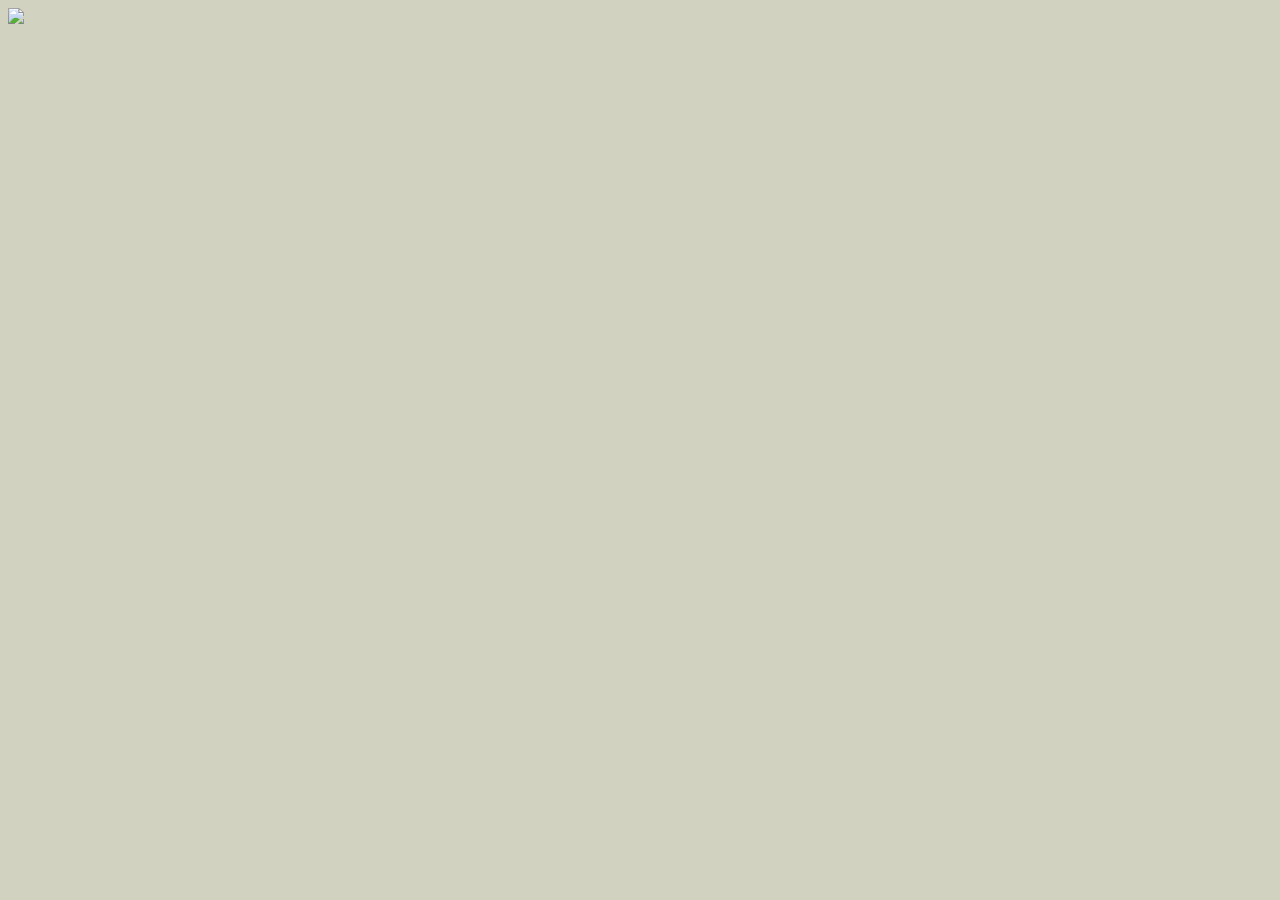
==== index.html @ ae4385f4 "Iniciando criação do projeto" ====
<!DOCTYPE html>
<html>
    <head>
        <title>Anna Bella Oficial</title>
        <meta charset="utf8">

        <link rel="stylesheet" type="text/css"     
        href="estilo.css">

    </head>

    <body>

        <div id="principal">
            
            <img src="imagens/capa.png">

        </div>


    </body>


</html>
---- estilo.css ----
body{
    background: #d2d2c1 url("imagens/fundo.png");
    font: 16px Arial, Helvetica, sans-serif;
}

#principal {
    width: 900px;
}
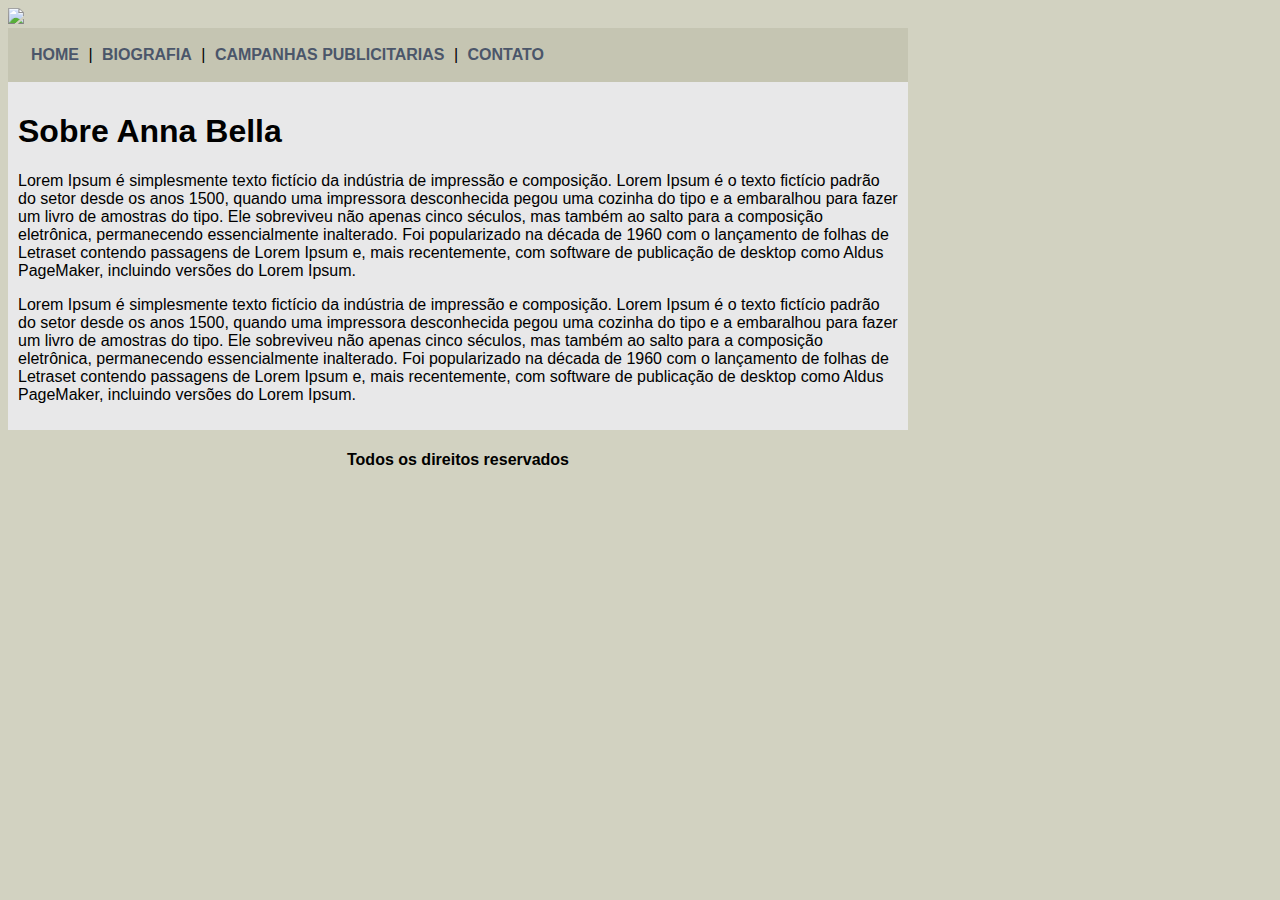
==== commit ee22e33c: "Finalizando a página principal" ====
--- a/index.html
+++ b/index.html
@@ -15,6 +15,60 @@
             
             <img src="imagens/capa.png">
 
+            <div id="menu">
+                <a href="index.html">HOME</a> |
+                <a href="biografia.html">BIOGRAFIA</a> |
+                <a href="campanhas-publicitarias.html">CAMPANHAS PUBLICITARIAS</a> |
+                <a href="contato.html">CONTATO</a> 
+
+            </div>
+
+            <div id="conteudo"><!-- inicio conteudo-->
+
+            <h1>Sobre Anna Bella</h1>
+            <p>
+                Lorem Ipsum é simplesmente texto fictício da 
+                indústria de impressão e composição. Lorem Ipsum
+                é o texto fictício padrão do setor desde os anos 
+                1500, quando uma impressora desconhecida pegou 
+                uma cozinha do tipo e a embaralhou para fazer 
+                um livro de amostras do tipo. Ele sobreviveu 
+                não apenas cinco séculos, mas também ao salto
+                para a composição eletrônica, permanecendo 
+                essencialmente inalterado. Foi popularizado
+                na década de 1960 com o lançamento de folhas 
+                de Letraset contendo passagens de Lorem Ipsum 
+                e, mais recentemente, com software de publicação
+                de desktop como Aldus PageMaker, incluindo 
+                versões do Lorem Ipsum.
+
+
+            </p>
+
+            <p>
+                Lorem Ipsum é simplesmente texto fictício da 
+                indústria de impressão e composição. Lorem Ipsum
+                é o texto fictício padrão do setor desde os anos 
+                1500, quando uma impressora desconhecida pegou 
+                uma cozinha do tipo e a embaralhou para fazer 
+                um livro de amostras do tipo. Ele sobreviveu 
+                não apenas cinco séculos, mas também ao salto
+                para a composição eletrônica, permanecendo 
+                essencialmente inalterado. Foi popularizado
+                na década de 1960 com o lançamento de folhas 
+                de Letraset contendo passagens de Lorem Ipsum 
+                e, mais recentemente, com software de publicação
+                de desktop como Aldus PageMaker, incluindo 
+                versões do Lorem Ipsum.
+            </p>
+
+            </div><!-- fim do conteudo-->
+
+            <div id="rodape">
+                <h4 class="centralizar">Todos os direitos reservados</h4>
+
+            </div>
+
         </div>
 
 
--- a/estilo.css
+++ b/estilo.css
@@ -7,3 +7,24 @@
     width: 900px;
 }
 
+#menu{
+    background: #c5c5b2;
+    padding: 18px;
+}
+
+#conteudo {
+    background: #e8e8e9;
+    padding: 10px;
+}
+
+a {
+    color: #4b566a;
+    text-decoration: none;
+    font-weight: bold;
+    padding: 5px;
+
+}
+
+.centralizar {
+    text-align: center;
+}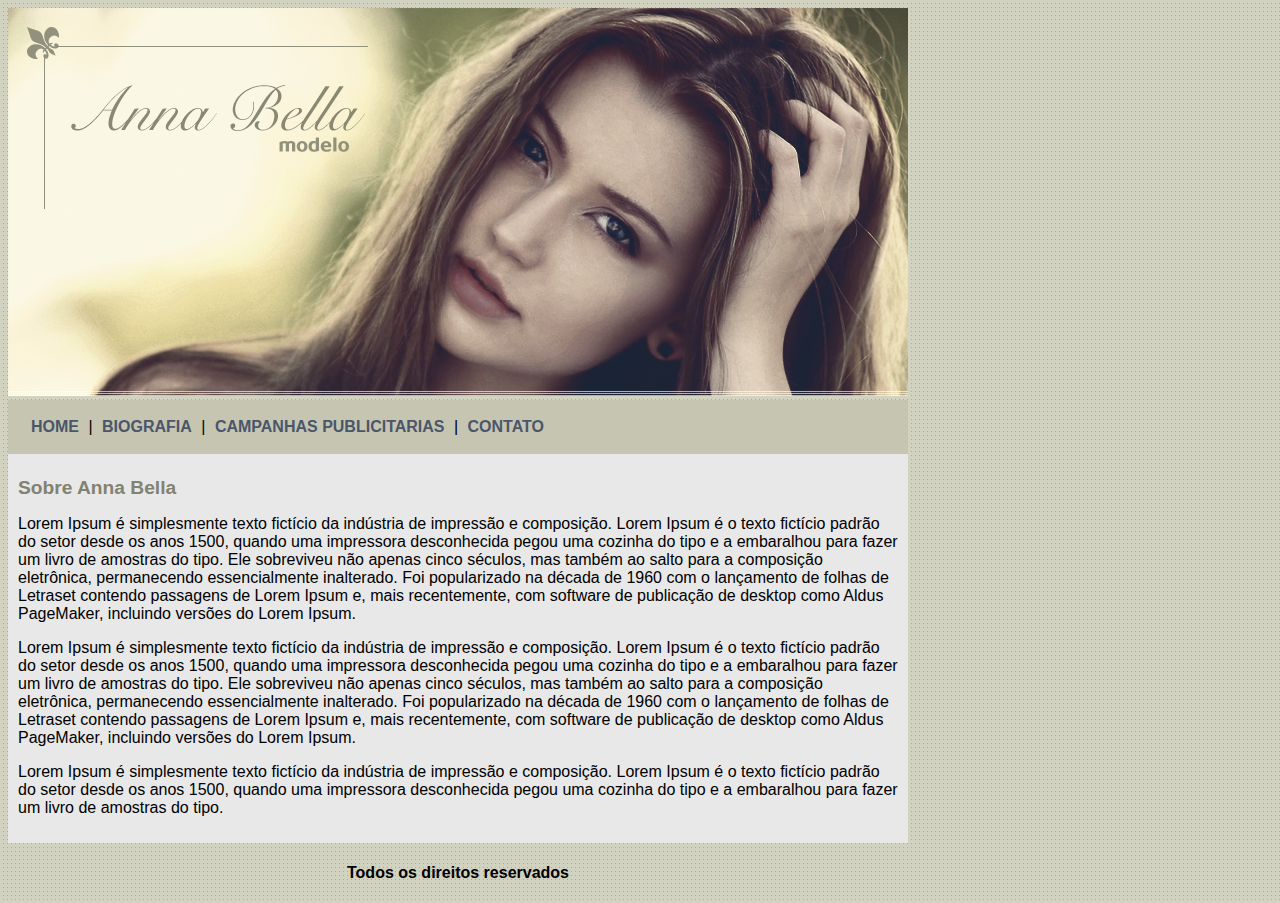
==== commit feb5d88f: "Inserindo mais um paragrafo" ====
--- a/index.html
+++ b/index.html
@@ -2,7 +2,7 @@
 <html>
     <head>
         <title>Anna Bella Oficial</title>
-        <meta charset="utf8">
+        <meta charset="utf-8">
 
         <link rel="stylesheet" type="text/css"     
         href="estilo.css">
@@ -18,7 +18,7 @@
             <div id="menu">
                 <a href="index.html">HOME</a> |
                 <a href="biografia.html">BIOGRAFIA</a> |
-                <a href="campanhas-publicitarias.html">CAMPANHAS PUBLICITARIAS</a> |
+                <a href="campanhas_publicitarias.html">CAMPANHAS PUBLICITARIAS</a> |
                 <a href="contato.html">CONTATO</a> 
 
             </div>
@@ -62,6 +62,15 @@
                 versões do Lorem Ipsum.
             </p>
 
+            <p>
+                Lorem Ipsum é simplesmente texto fictício da 
+                indústria de impressão e composição. Lorem Ipsum
+                é o texto fictício padrão do setor desde os anos 
+                1500, quando uma impressora desconhecida pegou 
+                uma cozinha do tipo e a embaralhou para fazer 
+                um livro de amostras do tipo.
+            </p>
+
             </div><!-- fim do conteudo-->
 
             <div id="rodape">
--- a/estilo.css
+++ b/estilo.css
@@ -1,5 +1,5 @@
 body{
-    background: #d2d2c1 url("imagens/fundo.png");
+    background: #d2d2c1 url('imagens/fundo.png');
     font: 16px Arial, Helvetica, sans-serif;
 }
 
@@ -24,7 +24,15 @@
     padding: 5px;
 
 }
-
 .centralizar {
     text-align: center;
+}
+
+.img-campanha {
+    border: 10px solid #c3c3ae;
+}
+
+h1 {
+    color: #828271;
+    font-size: 1.2em;
 }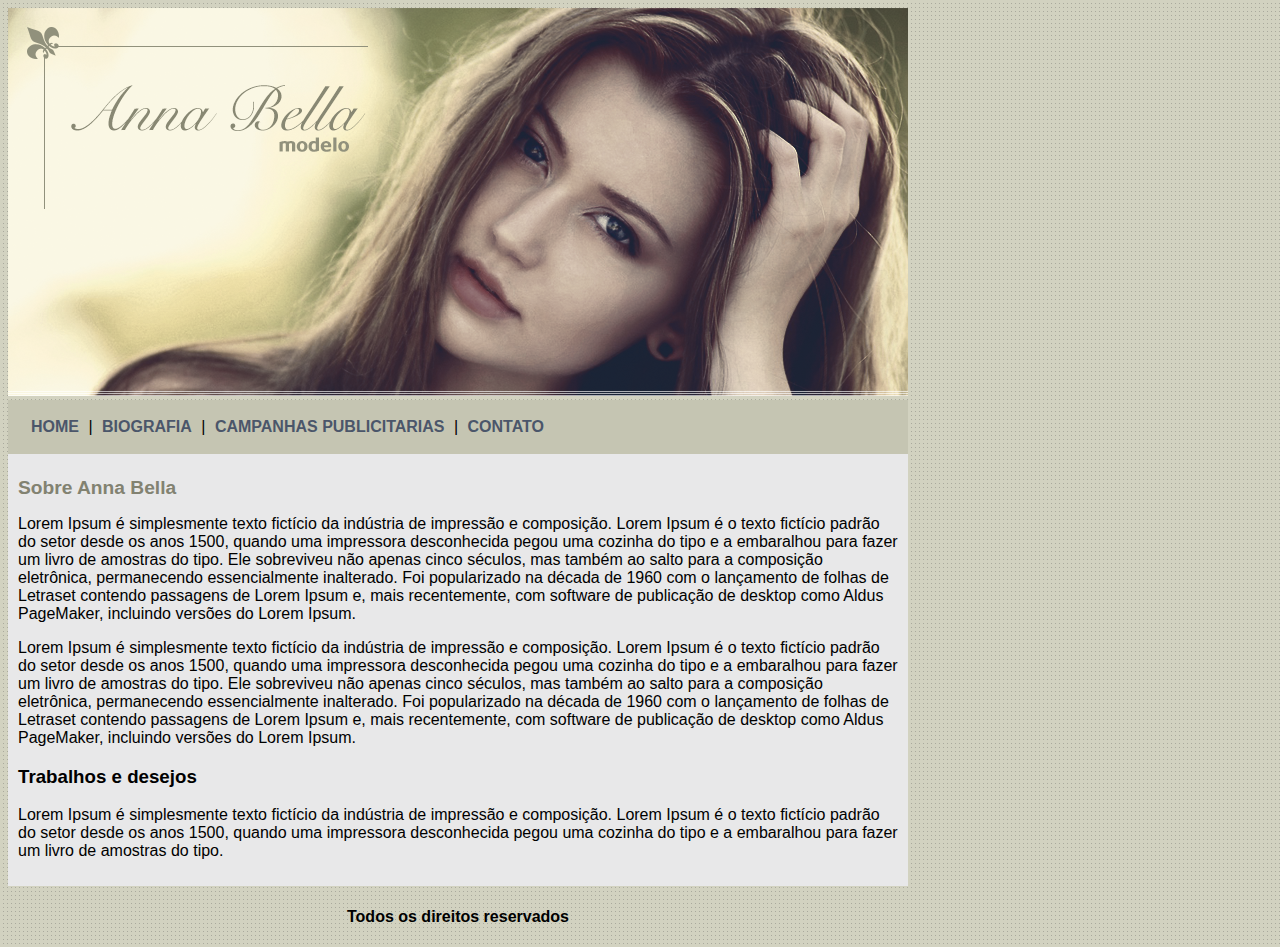
==== commit 645e1d52: "Inserindo um titulo no texto 3" ====
--- a/index.html
+++ b/index.html
@@ -62,6 +62,8 @@
                 versões do Lorem Ipsum.
             </p>
 
+            <h3>Trabalhos e desejos</h3>
+
             <p>
                 Lorem Ipsum é simplesmente texto fictício da 
                 indústria de impressão e composição. Lorem Ipsum
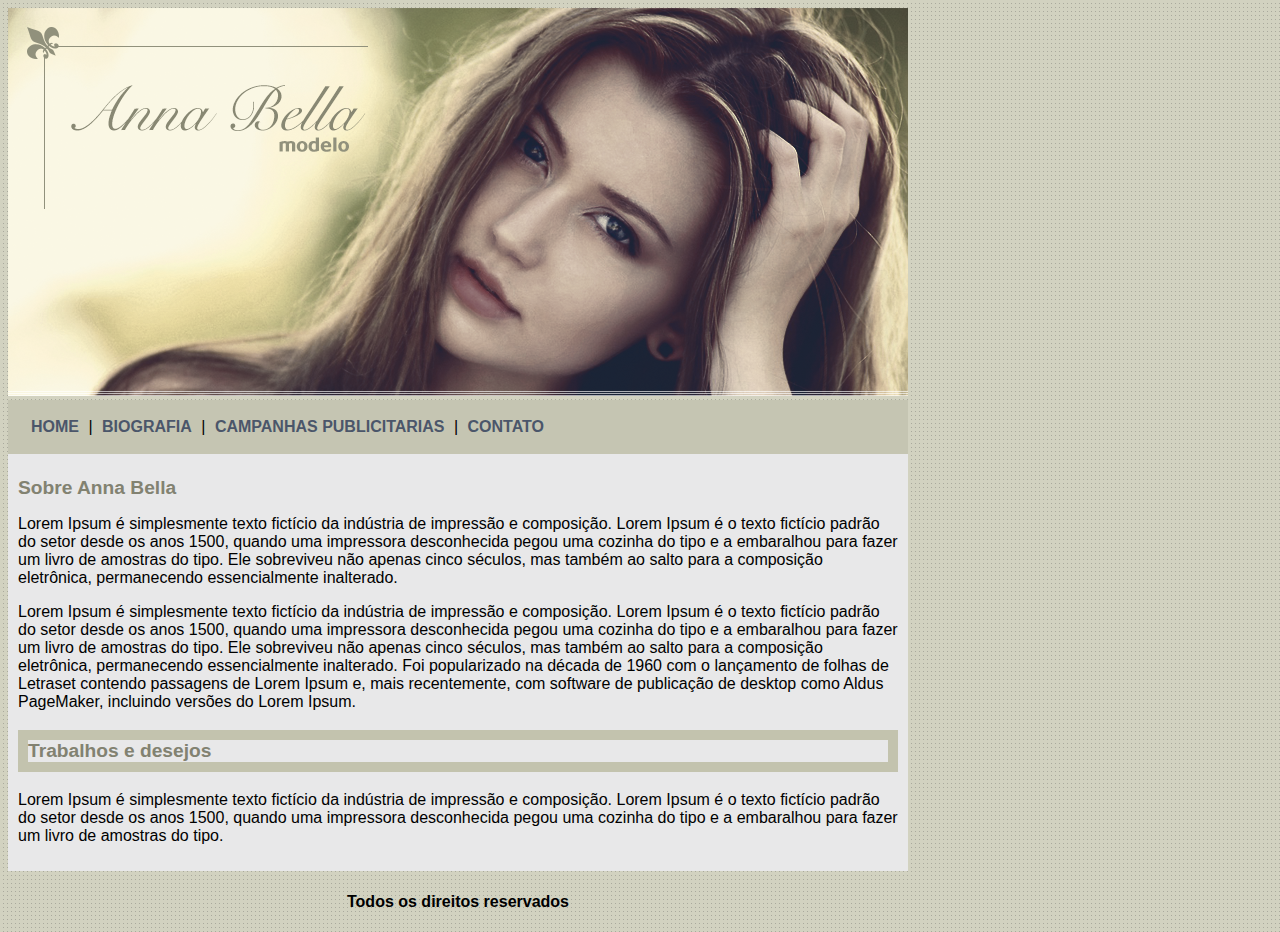
==== commit 1ff15545: "Atualizando texto" ====
--- a/index.html
+++ b/index.html
@@ -35,12 +35,7 @@
                 um livro de amostras do tipo. Ele sobreviveu 
                 não apenas cinco séculos, mas também ao salto
                 para a composição eletrônica, permanecendo 
-                essencialmente inalterado. Foi popularizado
-                na década de 1960 com o lançamento de folhas 
-                de Letraset contendo passagens de Lorem Ipsum 
-                e, mais recentemente, com software de publicação
-                de desktop como Aldus PageMaker, incluindo 
-                versões do Lorem Ipsum.
+                essencialmente inalterado. 
 
 
             </p>
--- a/estilo.css
+++ b/estilo.css
@@ -35,4 +35,11 @@
 h1 {
     color: #828271;
     font-size: 1.2em;
+}
+
+h3 {
+    color: #828271;
+    font-size: 1.2em;
+    border: 10px solid #c3c3ae;
+    
 }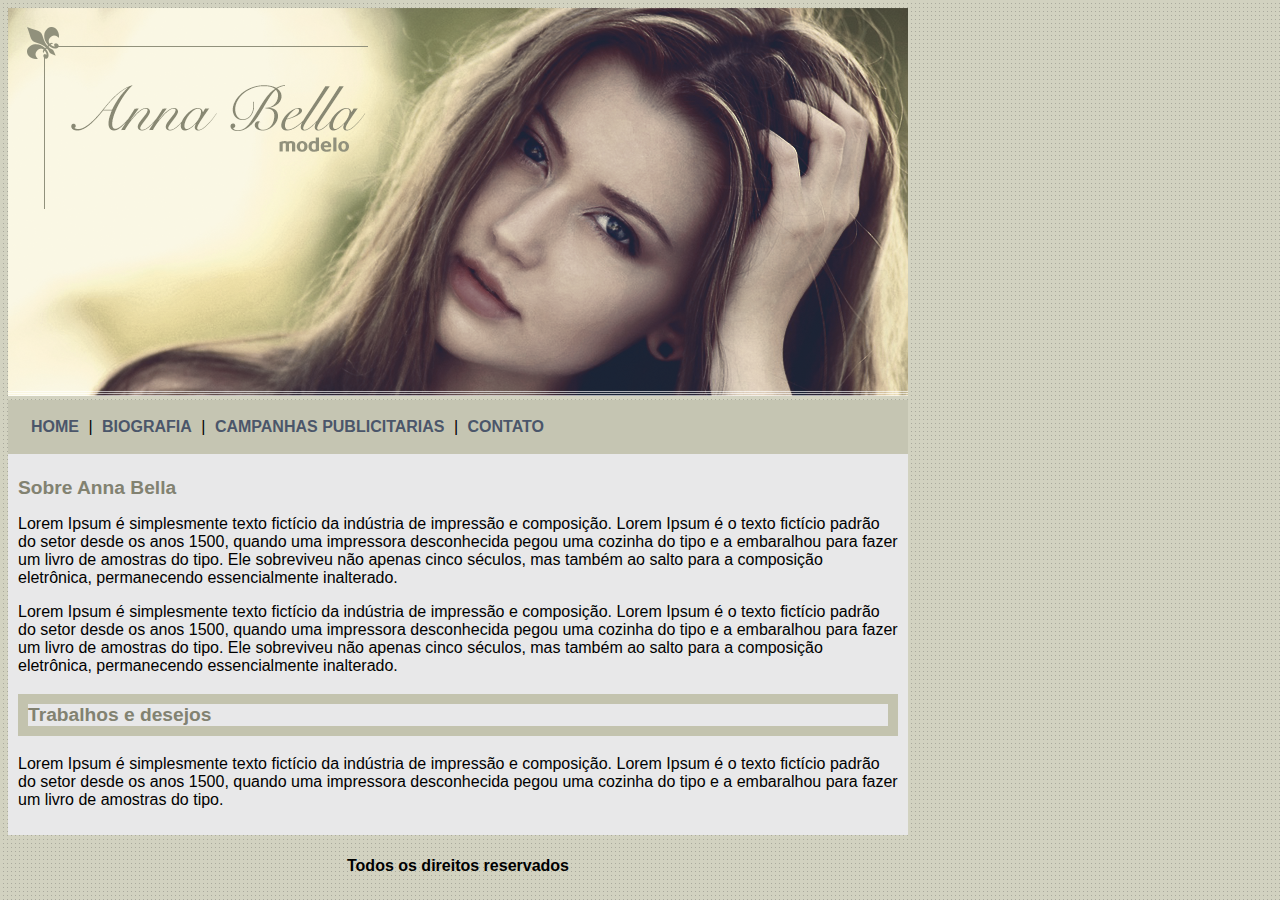
==== commit 98612d60: "Diminuindo texto" ====
--- a/index.html
+++ b/index.html
@@ -49,12 +49,7 @@
                 um livro de amostras do tipo. Ele sobreviveu 
                 não apenas cinco séculos, mas também ao salto
                 para a composição eletrônica, permanecendo 
-                essencialmente inalterado. Foi popularizado
-                na década de 1960 com o lançamento de folhas 
-                de Letraset contendo passagens de Lorem Ipsum 
-                e, mais recentemente, com software de publicação
-                de desktop como Aldus PageMaker, incluindo 
-                versões do Lorem Ipsum.
+                essencialmente inalterado. 
             </p>
 
             <h3>Trabalhos e desejos</h3>
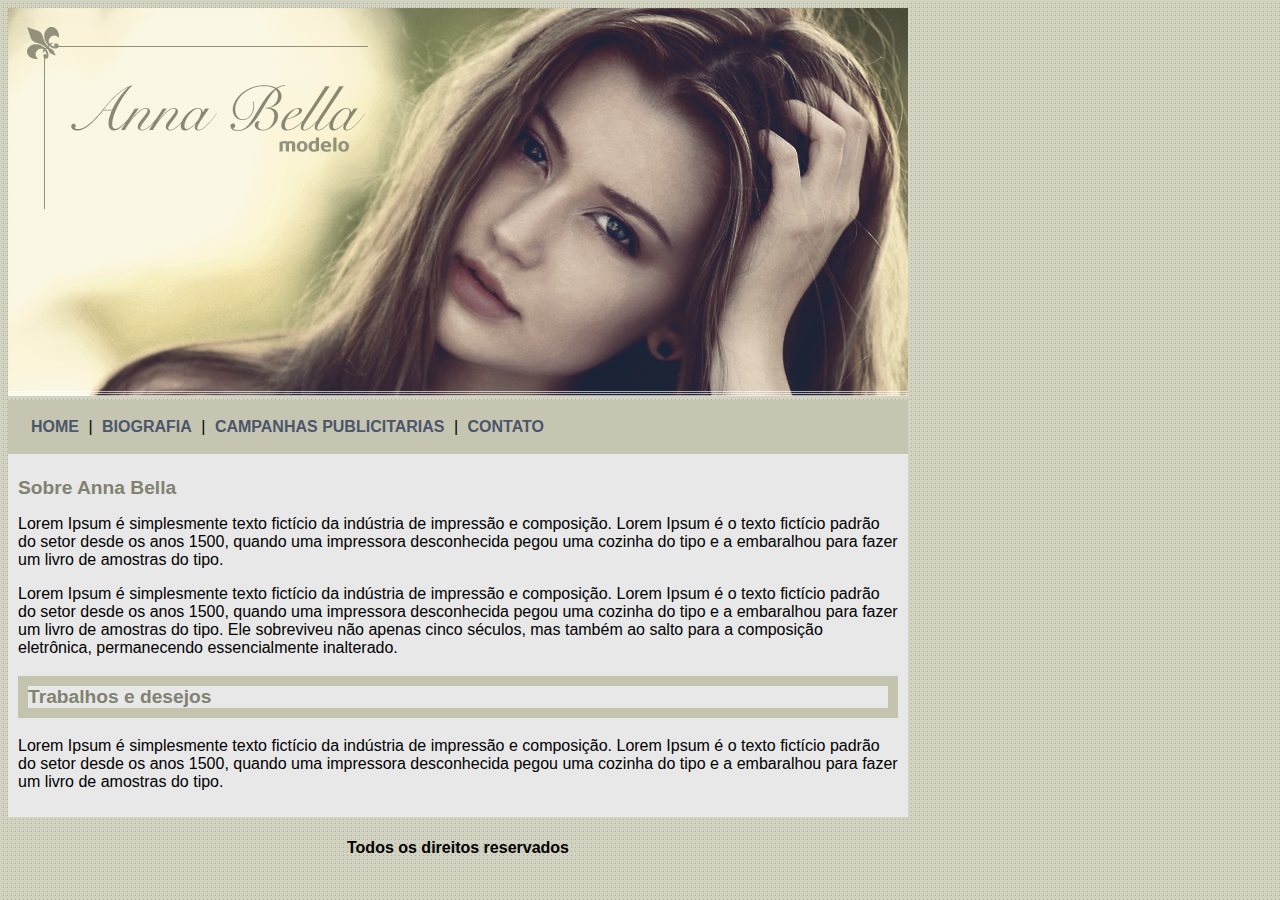
==== commit a8e2ffb2: "Diminuindo texto" ====
--- a/index.html
+++ b/index.html
@@ -32,10 +32,7 @@
                 é o texto fictício padrão do setor desde os anos 
                 1500, quando uma impressora desconhecida pegou 
                 uma cozinha do tipo e a embaralhou para fazer 
-                um livro de amostras do tipo. Ele sobreviveu 
-                não apenas cinco séculos, mas também ao salto
-                para a composição eletrônica, permanecendo 
-                essencialmente inalterado. 
+                um livro de amostras do tipo. 
 
 
             </p>
